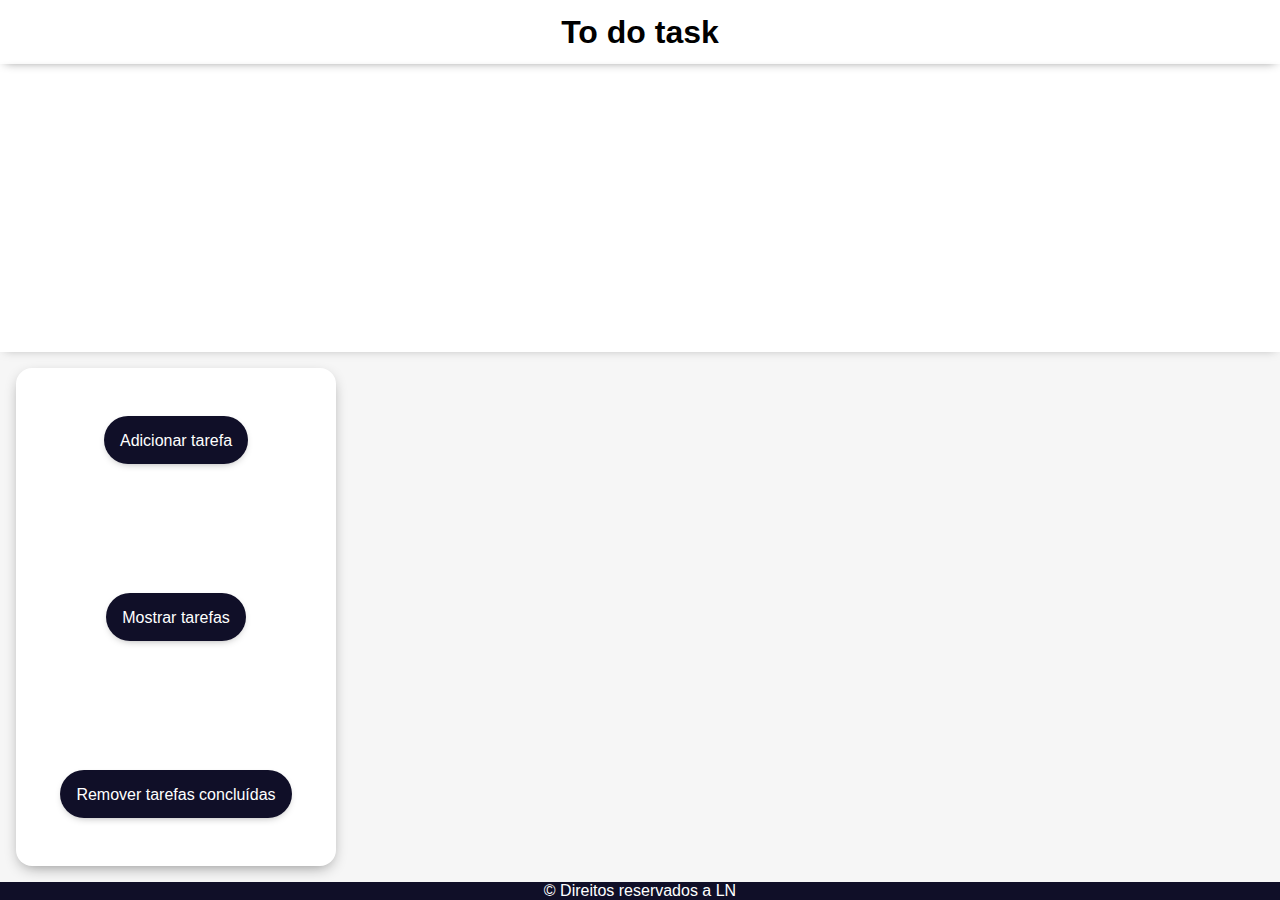
==== projeto/index.html @ a75d0f62 "projeto finalizado" ====
<!DOCTYPE html>
<html lang="pt-BR">

<head>
    <meta charset="UTF-8">
    <meta name="viewport" content="width=device-width, initial-scale=1.0">
    <title>To do</title>
    <link rel="stylesheet" href="style.css">
</head>

<body id="container">
    <header id="header">
        <div id="cheader">
            <h1 id="title">To do task</h1>
        </div>
    </header>
    <main id="main">
        <div id="tasks">

        </div>
        <div id="preview_area">
            <div id="buttons">
                <input type="button" value="Adicionar tarefa" class="task_button" onclick="preview_task()">
                <input type="button" value="Mostrar tarefas" class="task_button" onclick="show_task()">
                <input type="button" value="Remover tarefas concluídas" class="task_button"
                    onclick="delete_complete_task()">
            </div>
            <div id="input_task">
                <div id="add_input">

                </div>
                <div id="add_button">
                    <input type="button" value="Adicionar" class="task_button" id="add_task_button"
                        onclick="add_task()">
                </div>
            </div>
        </div>
    </main>
    <footer id="footer">
        <p>&copy; Direitos reservados a LN</p>
    </footer>

    <script src="app.js"></script>
</body>

</html>
---- projeto/style.css ----
* {
    margin: 0;
    padding: 0;
    box-sizing: border-box;
}

body {
    font-family: Arial, Helvetica, sans-serif;
    display: flex;
    flex-direction: column;
    align-items: center;
    height: 100vh;
    color:black;
}

#title {
    margin: auto auto;
}
#cheader {
    display: flex;
    height: 4rem;
    align-items: center;
    margin: 0 auto;
    justify-content: center;
    width: fit-content;
}

header {
    height: auto;
    border: gray;
    background-color:white;
    width: 100%;
    text-align: center;
    box-shadow: 0px 3px 10px -5px gray;

}

main {
    display: grid;
    grid-template-rows: 18rem 1fr;
    grid-template-columns: 1fr ;
    grid-template-areas: 
        'tasks-area'
        'preview-area';
    height: 100%;
    width: 100%;
}

div#tasks {
    grid-area: tasks-area;
    display: flex;
    flex-direction: column;
    box-shadow: 0px 3px 10px -5px gray;
    padding:1rem;
    overflow-x: auto;
    white-space: nowrap;
    gap:1rem;
}

#preview_area {
    display: flex;
    flex-direction: row;
    background-color:rgba(234, 234, 234, 0.432);
    gap: 1rem;
    padding: 1rem;
}
div#buttons {
    display: flex;
    flex-direction: column;
    align-items: center;
    justify-content: space-between;
    background-color: white;
    width: 20rem;
    border-radius: 1rem;
    box-shadow: 0px 5px 15px -5px gray;
    padding: 3rem;
    gap: 3rem

}

.task_button{
    font-size: 1rem;
    background-color: #100f28;
    color: white;
    border-radius: 2rem;
    width: auto;
    height: 3rem;
    padding:1rem;
    border: none;
    box-shadow: 0px 3px 10px -5px gray;
    cursor: pointer;
    transition: background-color 0.3s ease, transform 0.2s ease;

}
.task_button:hover {
    background-color: gray;
    transform: scale(1.03)
}

.delete_button {
    font-size: 1rem;
    background-color: white;
    color: red;
    border-radius: 1rem;
    width: auto ;
    height: 25px;
    border-color: red;
    cursor: pointer;
    transition: transform 0.2s ease;
}

.delete_button:hover {
    transform: scale(1.03)
}
#add_task_button {
    display: none;
}

#input_task {
    display: none;
    flex-direction: column;
    text-align: center;
    background-color: white;
    width: auto;
    border-radius: 1rem;
    box-shadow: 0px 5px 15px -5px gray;
    padding: 1rem;
    gap:1rem
}

.card {
    display: flex;
    flex-direction: column;
    height:auto;
    min-width: 50%;
    width: auto;
    box-shadow: 0px 5px 15px -5px gray;
    background-color:rgba(234, 234, 234, 0.432);
    gap:1rem;
    padding:1rem;
}

#card_info {
    display: flex;
    flex-direction: row;
    gap: 1rem;
    align-items: center;
}
textarea {
    width: 100%;
    min-height: 10rem;
    resize: none;
    overflow: hidden;

}

#card_func {
    color: black;
    text-decoration: none;
}

#add_task_button {
    margin-bottom: 1rem;
}

.desc {
    display:none;
}
footer {
    display: flex;
    height: auto;
    background-color: #100f28;
    width:100%;
    justify-content: center;
    color: white;
}
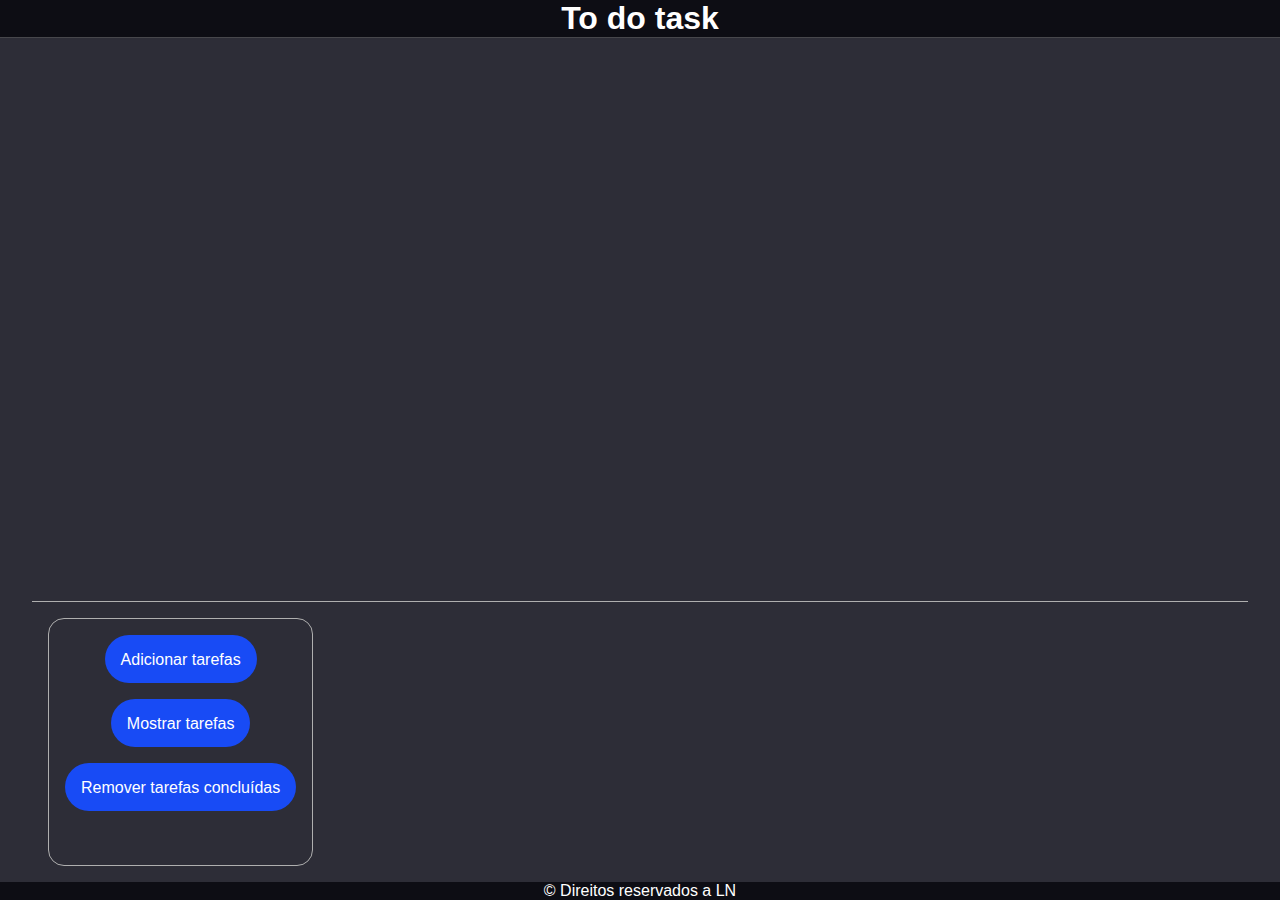
==== commit d93b5f56: "to-do-buff css ok" ====
--- a/projeto/index.html
+++ b/projeto/index.html
@@ -10,9 +10,7 @@
 
 <body id="container">
     <header id="header">
-        <div id="cheader">
-            <h1 id="title">To do task</h1>
-        </div>
+        <h1 id="title">To do task</h1>
     </header>
     <main id="main">
         <div id="tasks">
@@ -20,7 +18,7 @@
         </div>
         <div id="preview_area">
             <div id="buttons">
-                <input type="button" value="Adicionar tarefa" class="task_button" onclick="preview_task()">
+                <input type="button" value="Adicionar tarefas" class="task_button" onclick="preview_task()">
                 <input type="button" value="Mostrar tarefas" class="task_button" onclick="show_task()">
                 <input type="button" value="Remover tarefas concluídas" class="task_button"
                     onclick="delete_complete_task()">
--- a/projeto/style.css
+++ b/projeto/style.css
@@ -10,47 +10,32 @@
     flex-direction: column;
     align-items: center;
     height: 100vh;
-    color:black;
-}
-
-#title {
-    margin: auto auto;
-}
-#cheader {
-    display: flex;
-    height: 4rem;
-    align-items: center;
-    margin: 0 auto;
-    justify-content: center;
-    width: fit-content;
+    color:white;
 }
 
 header {
-    height: auto;
-    border: gray;
-    background-color:white;
+    border-bottom: 1px solid rgb(71, 71, 76);
+    background-color: rgb(13, 13, 20);
     width: 100%;
     text-align: center;
-    box-shadow: 0px 3px 10px -5px gray;
-
 }
 
 main {
     display: grid;
-    grid-template-rows: 18rem 1fr;
+    grid-template-rows: 2fr 1fr;
     grid-template-columns: 1fr ;
     grid-template-areas: 
         'tasks-area'
         'preview-area';
     height: 100%;
     width: 100%;
+    background-color: rgb(45, 45, 55);
 }
 
 div#tasks {
     grid-area: tasks-area;
     display: flex;
     flex-direction: column;
-    box-shadow: 0px 3px 10px -5px gray;
     padding:1rem;
     overflow-x: auto;
     white-space: nowrap;
@@ -58,9 +43,12 @@
 }
 
 #preview_area {
+    grid-area: preview-area;
+    justify-self: center;
     display: flex;
     flex-direction: row;
-    background-color:rgba(234, 234, 234, 0.432);
+    width: 95%;
+    border-top: 1px solid rgb(175, 175, 175);
     gap: 1rem;
     padding: 1rem;
 }
@@ -68,41 +56,37 @@
     display: flex;
     flex-direction: column;
     align-items: center;
-    justify-content: space-between;
-    background-color: white;
-    width: 20rem;
+    background-color: rgb(45, 45, 55);
+    border: 1px solid rgb(175, 175, 175);
     border-radius: 1rem;
-    box-shadow: 0px 5px 15px -5px gray;
-    padding: 3rem;
-    gap: 3rem
+    padding: 1rem;
+    gap: 1rem
 
 }
 
 .task_button{
     font-size: 1rem;
-    background-color: #100f28;
+    background-color: #184bf5;
     color: white;
     border-radius: 2rem;
-    width: auto;
     height: 3rem;
     padding:1rem;
     border: none;
-    box-shadow: 0px 3px 10px -5px gray;
     cursor: pointer;
     transition: background-color 0.3s ease, transform 0.2s ease;
 
 }
 .task_button:hover {
-    background-color: gray;
+    background-color: rgb(80, 113, 153);
     transform: scale(1.03)
 }
 
 .delete_button {
     font-size: 1rem;
-    background-color: white;
+    background-color: rgb(45, 45, 55);
     color: red;
     border-radius: 1rem;
-    width: auto ;
+    width: 4rem ;
     height: 25px;
     border-color: red;
     cursor: pointer;
@@ -120,10 +104,9 @@
     display: none;
     flex-direction: column;
     text-align: center;
-    background-color: white;
-    width: auto;
+    background-color: rgb(45, 45, 55);
+    border: 1px solid rgb(175, 175, 175);
     border-radius: 1rem;
-    box-shadow: 0px 5px 15px -5px gray;
     padding: 1rem;
     gap:1rem
 }
@@ -131,11 +114,10 @@
 .card {
     display: flex;
     flex-direction: column;
-    height:auto;
-    min-width: 50%;
-    width: auto;
-    box-shadow: 0px 5px 15px -5px gray;
-    background-color:rgba(234, 234, 234, 0.432);
+    width: 50%;
+    background-color: rgb(45, 45, 55);
+    border: 1px solid rgb(175, 175, 175);
+    border-radius: 1rem;
     gap:1rem;
     padding:1rem;
 }
@@ -146,30 +128,27 @@
     gap: 1rem;
     align-items: center;
 }
+
 textarea {
     width: 100%;
-    min-height: 10rem;
+    min-height: 3rem;
     resize: none;
     overflow: hidden;
 
 }
 
-#card_func {
-    color: black;
-    text-decoration: none;
-}
-
-#add_task_button {
-    margin-bottom: 1rem;
-}
-
 .desc {
     display:none;
 }
+
+.show_desc {
+    text-decoration: none;
+    color: white;
+}
+
 footer {
     display: flex;
-    height: auto;
-    background-color: #100f28;
+    background-color: rgb(13, 13, 20);
     width:100%;
     justify-content: center;
     color: white;
